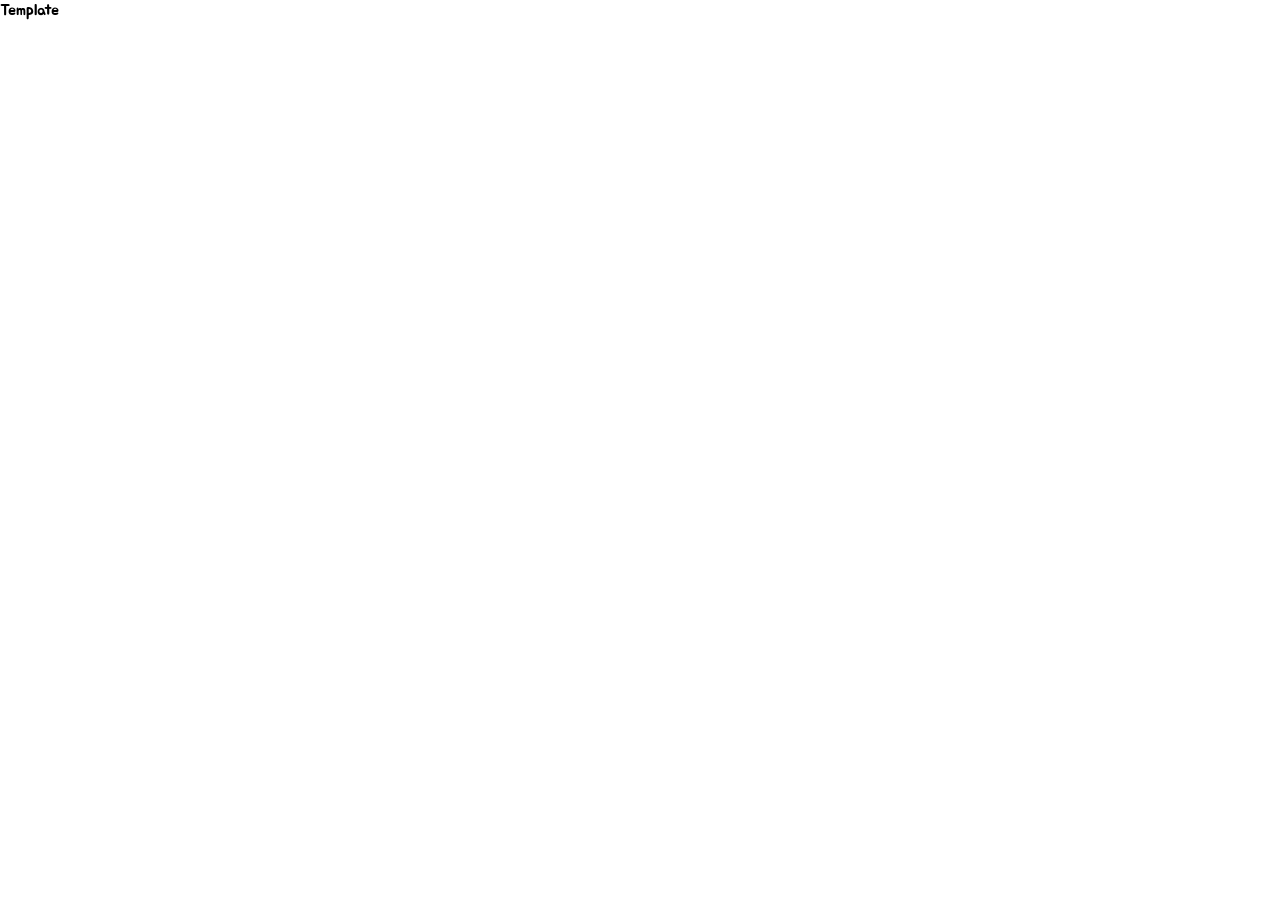
==== main-site/index.html @ 72bce8d5 "init site structure" ====
<!doctype html>
<html lang="en">

<head>
    <!-- Google tag (gtag.js) -->
    <script async src="https://www.googletagmanager.com/gtag/js?id=G-FMCYFTFPEL"></script>
    <script>
        window.dataLayer = window.dataLayer || [];

        function gtag() {
            dataLayer.push(arguments);
        }
        gtag('js', new Date());

        gtag('config', 'G-FMCYFTFPEL');
    </script>
    <script async src="https://pagead2.googlesyndication.com/pagead/js/adsbygoogle.js?client=ca-pub-9715826188316382"
        crossorigin="anonymous"></script>

    <link rel="manifest" href="/manifest.json" />

    <meta charset="utf-8">
    <title>Indonesia Bisa | UwU Apps</title>
    <meta name="viewport" content="width=device-width, initial-scale=1">
    <meta name="description" content="Can is can, but in Indonesia!">

    <meta property="og:type" content="website">
    <meta property="og:title" content="Indonesia Bisa | UwU Apps" />
    <meta property="og:site_name" content="UwU Apps" />
    <meta property="og:description" content="Can is can, but in Indonesia!" />

    <link rel="stylesheet" href="https://fonts.googleapis.com/css?family=Jua">
    <link rel="stylesheet" href="/style.css">
    <meta name="theme-color" content="#ccffcc" />

    <!-- Embed Image -->
    <link rel="apple-touch-icon" href="/IDB-main.png">
    <link rel="icon" href="/favicon.ico">
    <link rel="shortcut icon" href="/favicon.ico">
    <meta name="twitter:card" content="summary">
    <meta name="twitter:image:src" content="/IDB-main.png">
    <meta property="og:image" content="/IDB-main.png" />

    <link rel="stylesheet" href="https://cdnjs.cloudflare.com/ajax/libs/font-awesome/6.5.2/css/all.min.css">
    <script defer="" src="https://use.fontawesome.com/releases/v6.5.2/js/all.js"></script>
</head>

<body>
    Template

    <script src="/script.js"></script>

    <script>
        if ('serviceWorker' in navigator) {
          navigator.serviceWorker.register('/sw.js');
        }
    </script>
    
</body>

</html>
---- style.css ----
* {
  padding: 0;
  margin: 0;
  box-sizing: border-box;
  font-family: "Jua", sans-serif;

  /* Chrome and Opera */
  user-select: none;

  /* Safari */
  -webkit-user-select: none;

  /* Konqueror HTML */
  -khtml-user-select: none;

  /* Firefox */
  -moz-user-select: none;

  /* Internet Explorer/Edge */
  -ms-user-select: none;
}

:link {
  color: #6f6;
}

:visited {
  color: #66f;
}

:root {
  --brand: #99ff99;
  --bg: #f7faf8;
  --card: #ffffff;
  --ink: #0f1721;
  --muted: #667085;
  --ring: rgba(153, 255, 153, 0.5);
  --ok: #16a34a;
  --warn: #ea580c;
  --busy: #b91c1c;
}
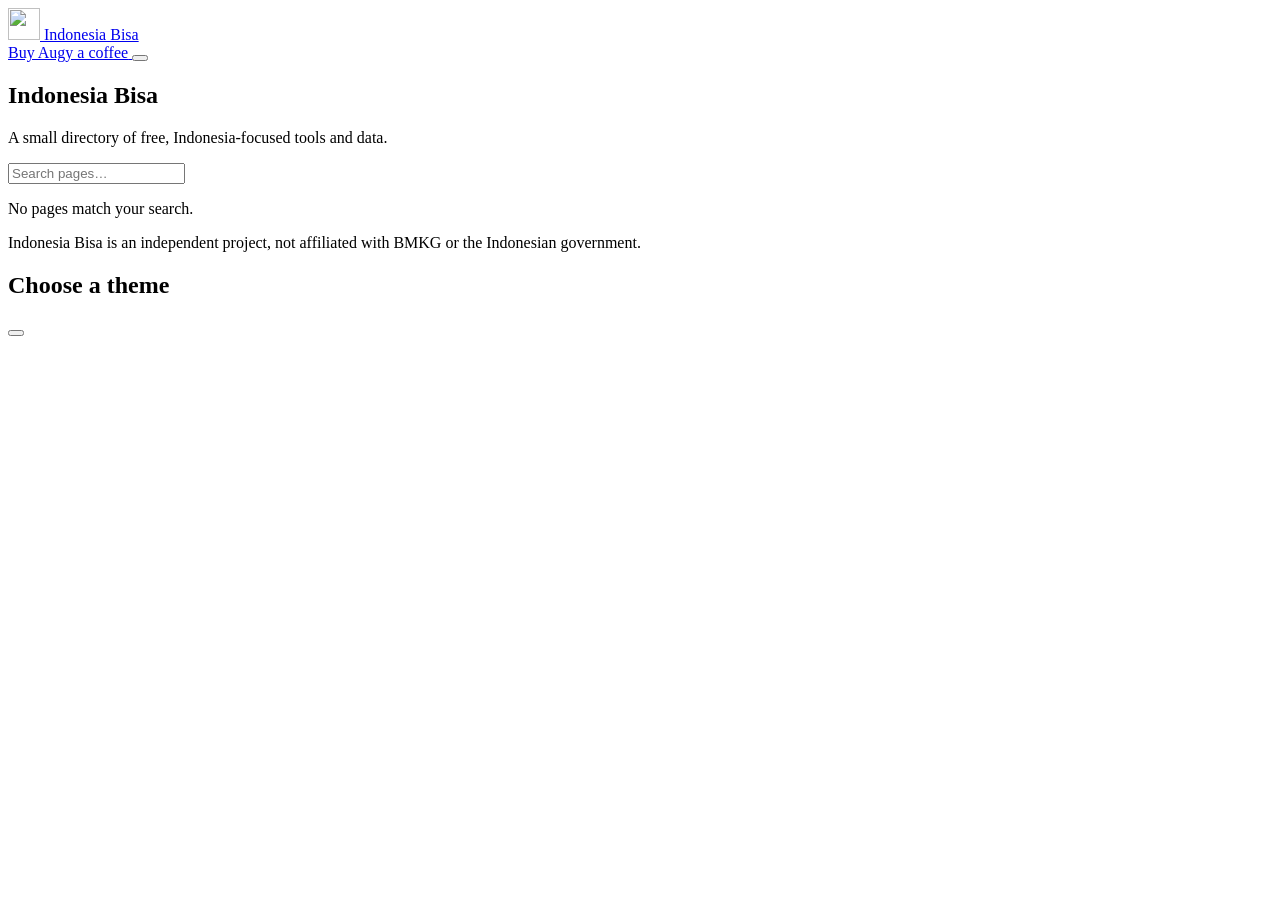
==== commit 58a79e37: "refactor: update UI elements and improve loading indicators across multiple pages" ====
--- a/main-site/index.html
+++ b/main-site/index.html
@@ -22,15 +22,15 @@
     <meta charset="utf-8">
     <title>Indonesia Bisa | UwU Apps</title>
     <meta name="viewport" content="width=device-width, initial-scale=1">
-    <meta name="description" content="Can is can, but in Indonesia!">
+    <meta name="description" content="Can is can, but in Indonesia! A directory of small, free Indonesia-focused tools.">
 
     <meta property="og:type" content="website">
     <meta property="og:title" content="Indonesia Bisa | UwU Apps" />
     <meta property="og:site_name" content="UwU Apps" />
     <meta property="og:description" content="Can is can, but in Indonesia!" />
 
-    <link rel="stylesheet" href="https://fonts.googleapis.com/css?family=Jua">
-    <link rel="stylesheet" href="/style.css">
+    <link rel="stylesheet" href="/css/theme.css">
+    <link rel="stylesheet" href="/css/index.css">
     <meta name="theme-color" content="#ccffcc" />
 
     <!-- Embed Image -->
@@ -40,22 +40,73 @@
     <meta name="twitter:card" content="summary">
     <meta name="twitter:image:src" content="/IDB-main.png">
     <meta property="og:image" content="/IDB-main.png" />
-
-    <link rel="stylesheet" href="https://cdnjs.cloudflare.com/ajax/libs/font-awesome/6.5.2/css/all.min.css">
-    <script defer="" src="https://use.fontawesome.com/releases/v6.5.2/js/all.js"></script>
 </head>
 
 <body>
-    Template
+    <header class="site-header">
+        <a class="brand" href="/">
+            <img src="/IDB-192.png" alt="" width="32" height="32">
+            <span>Indonesia Bisa</span>
+        </a>
+        <div class="header-actions">
+            <a class="icon-btn coffee-btn" href="https://donate.stripe.com/28o2akeAr3hv0DK6oo" target="_blank"
+                rel="noopener noreferrer" aria-label="Buy Augy a coffee (opens in a new tab)">
+                <span id="icon-coffee"></span>
+                <span class="btn-label">Buy Augy a coffee</span>
+            </a>
+            <button type="button" id="theme-toggle" class="icon-btn square" aria-haspopup="dialog"
+                aria-label="Choose theme">
+                <span id="icon-palette"></span>
+            </button>
+        </div>
+    </header>
 
-    <script src="/script.js"></script>
+    <main>
+        <section class="hero">
+            <h1>Indonesia Bisa</h1>
+            <p>A small directory of free, Indonesia-focused tools and data.</p>
+        </section>
+
+        <div class="search-wrap glass">
+            <span id="icon-search"></span>
+            <input type="search" id="page-search" placeholder="Search pages…" aria-label="Search pages"
+                autocomplete="off">
+        </div>
+
+        <div class="page-grid" id="page-grid"></div>
+
+        <div class="no-results" id="no-results">
+            <span id="icon-inbox"></span>
+            <p>No pages match your search.</p>
+        </div>
+    </main>
+
+    <footer class="footer">
+        Indonesia Bisa is an independent project, not affiliated with BMKG or the Indonesian government.
+    </footer>
+
+    <!-- Theme picker modal -->
+    <div class="modal-overlay" id="theme-modal" role="dialog" aria-modal="true" aria-labelledby="theme-modal-title">
+        <div class="modal glass">
+            <div class="modal-head">
+                <h2 id="theme-modal-title">Choose a theme</h2>
+                <button type="button" id="theme-modal-close" class="icon-btn square" aria-label="Close">
+                    <span id="icon-close"></span>
+                </button>
+            </div>
+            <div class="theme-grid" id="theme-grid"></div>
+        </div>
+    </div>
+
+    <script src="/js/icons.js"></script>
+    <script src="/js/theme.js"></script>
+    <script src="/js/index.js"></script>
 
     <script>
         if ('serviceWorker' in navigator) {
-          navigator.serviceWorker.register('/sw.js');
+            navigator.serviceWorker.register('/sw.js');
         }
     </script>
-    
 </body>
 
 </html>
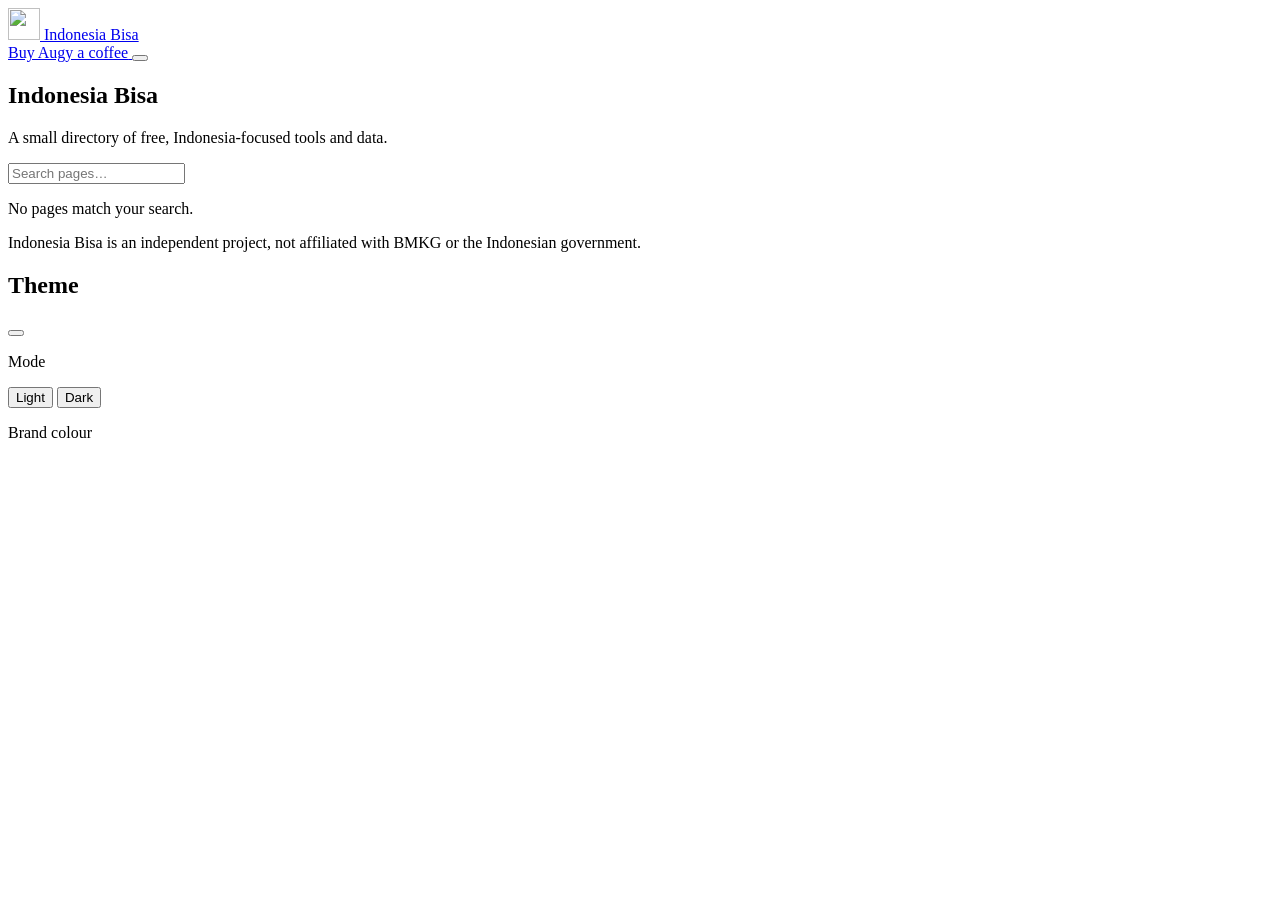
==== commit bbbba14d: "feat: implement theme switching and color customization across all pages - Added theme mode and colo" ====
--- a/main-site/index.html
+++ b/main-site/index.html
@@ -27,7 +27,22 @@
     <meta property="og:type" content="website">
     <meta property="og:title" content="Indonesia Bisa | UwU Apps" />
     <meta property="og:site_name" content="UwU Apps" />
-    <meta property="og:description" content="Can is can, but in Indonesia!" />
+    <meta property="og:description" content="Can is can, but in Indonesia! A directory of small, free Indonesia-focused tools." />
+
+    <script>
+        (function () {
+            try {
+                var k = "idb";
+                var m = localStorage.getItem(k + ".mode") || "light";
+                var c = localStorage.getItem(k + ".colorTheme") || "classic";
+                document.documentElement.setAttribute("data-mode", m);
+                document.documentElement.setAttribute("data-color-theme", c);
+            } catch (e) {
+                document.documentElement.setAttribute("data-mode", "light");
+                document.documentElement.setAttribute("data-color-theme", "classic");
+            }
+        })();
+    </script>
 
     <link rel="stylesheet" href="/css/theme.css">
     <link rel="stylesheet" href="/css/index.css">
@@ -54,9 +69,9 @@
                 <span id="icon-coffee"></span>
                 <span class="btn-label">Buy Augy a coffee</span>
             </a>
-            <button type="button" id="theme-toggle" class="icon-btn square" aria-haspopup="dialog"
-                aria-label="Choose theme">
-                <span id="icon-palette"></span>
+            <button type="button" id="themeBtn" class="icon-btn square" aria-haspopup="dialog"
+                aria-label="Theme">
+                <span data-icon="sun"></span>
             </button>
         </div>
     </header>
@@ -86,19 +101,31 @@
     </footer>
 
     <!-- Theme picker modal -->
-    <div class="modal-overlay" id="theme-modal" role="dialog" aria-modal="true" aria-labelledby="theme-modal-title">
-        <div class="modal glass">
+    <div class="modal-backdrop hidden" id="themeModal">
+        <div class="modal glass" role="dialog" aria-modal="true" aria-labelledby="themeModalTitle">
             <div class="modal-head">
-                <h2 id="theme-modal-title">Choose a theme</h2>
-                <button type="button" id="theme-modal-close" class="icon-btn square" aria-label="Close">
-                    <span id="icon-close"></span>
+                <h2 id="themeModalTitle">Theme</h2>
+                <button type="button" class="icon-btn square small" data-close-modal="themeModal"
+                    aria-label="Close">
+                    <span data-icon="close"></span>
                 </button>
             </div>
-            <div class="theme-grid" id="theme-grid"></div>
+            <p class="modal-section-label">Mode</p>
+            <div class="mode-toggle" id="modeToggle">
+                <button class="mode-btn" type="button" data-mode="light" aria-pressed="false">
+                    <span data-icon="sun"></span>Light
+                </button>
+                <button class="mode-btn" type="button" data-mode="dark" aria-pressed="false">
+                    <span data-icon="moon"></span>Dark
+                </button>
+            </div>
+            <p class="modal-section-label">Brand colour</p>
+            <div class="swatch-grid" id="swatchGrid"></div>
         </div>
     </div>
 
     <script src="/js/icons.js"></script>
+    <script src="/js/ui.js"></script>
     <script src="/js/theme.js"></script>
     <script src="/js/index.js"></script>
 
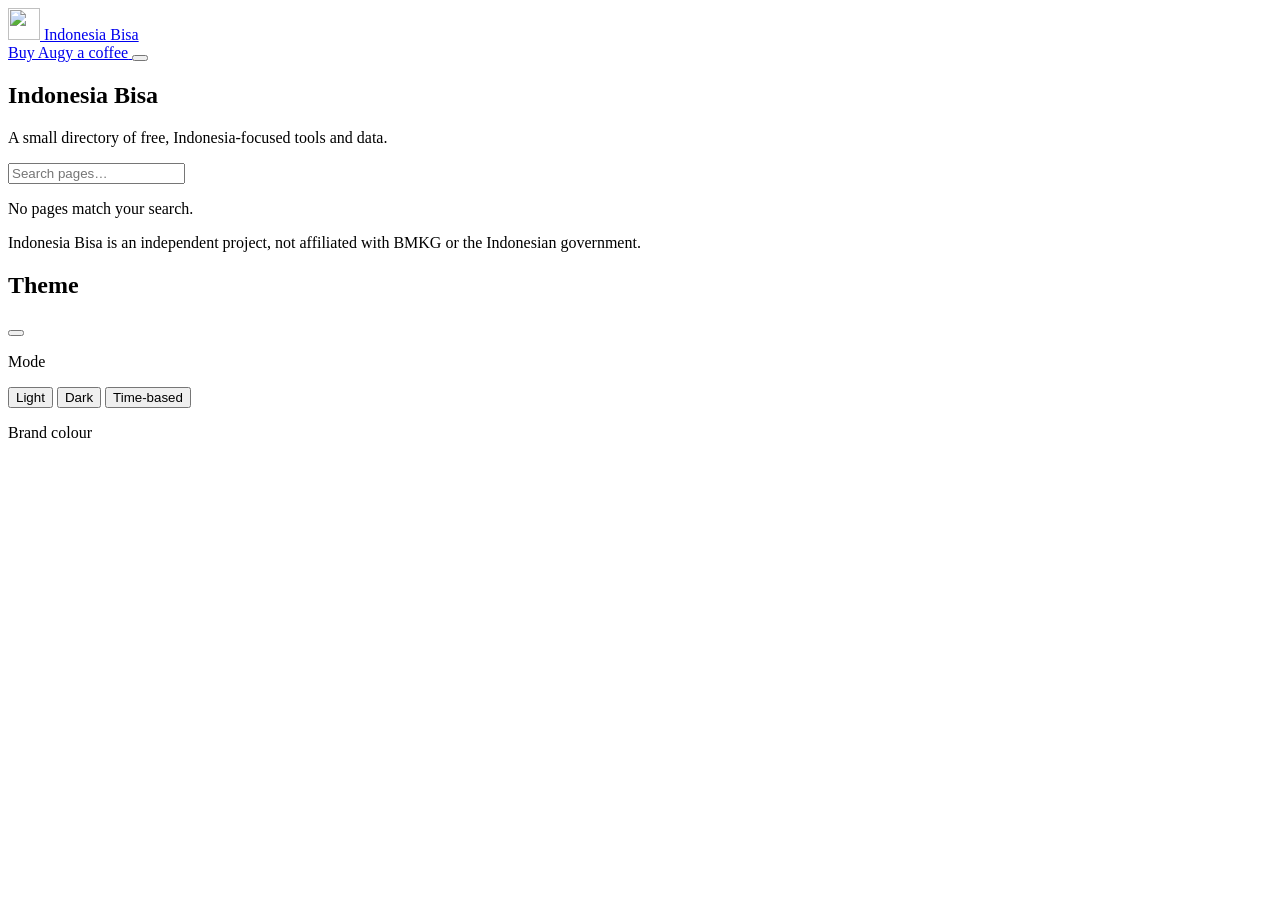
==== commit 48662ced: "feat: add time-based mode and service worker update bar - Update theme system (theme.js/theme.css): " ====
--- a/main-site/index.html
+++ b/main-site/index.html
@@ -34,11 +34,23 @@
             try {
                 var k = "idb";
                 var m = localStorage.getItem(k + ".mode") || "light";
+
+                // Time based mode. Resolved here rather than in theme.js because
+                // theme.js runs after first paint, and an evening reader would
+                // otherwise watch a white page turn dark. Keep the two hours in
+                // step with LIGHT_FROM_HOUR and LIGHT_UNTIL_HOUR in theme.js.
+                document.documentElement.setAttribute("data-mode-preference", m);
+                if (m === "time") {
+                    var h = new Date().getHours();
+                    m = h >= 9 && h < 18 ? "light" : "dark";
+                }
+
                 var c = localStorage.getItem(k + ".colorTheme") || "classic";
                 document.documentElement.setAttribute("data-mode", m);
                 document.documentElement.setAttribute("data-color-theme", c);
             } catch (e) {
                 document.documentElement.setAttribute("data-mode", "light");
+                document.documentElement.setAttribute("data-mode-preference", "light");
                 document.documentElement.setAttribute("data-color-theme", "classic");
             }
         })();
@@ -118,7 +130,11 @@
                 <button class="mode-btn" type="button" data-mode="dark" aria-pressed="false">
                     <span data-icon="moon"></span>Dark
                 </button>
+                <button class="mode-btn mode-btn-wide" type="button" data-mode="time" aria-pressed="false">
+                    <span data-icon="clock"></span>Time-based
+                </button>
             </div>
+            <p class="mode-note" id="modeNote" hidden></p>
             <p class="modal-section-label">Brand colour</p>
             <div class="swatch-grid" id="swatchGrid"></div>
         </div>
@@ -129,11 +145,7 @@
     <script src="/js/theme.js"></script>
     <script src="/js/index.js"></script>
 
-    <script>
-        if ('serviceWorker' in navigator) {
-            navigator.serviceWorker.register('/sw.js');
-        }
-    </script>
+    <script src="/js/sw-update.js"></script>
 </body>
 
 </html>
